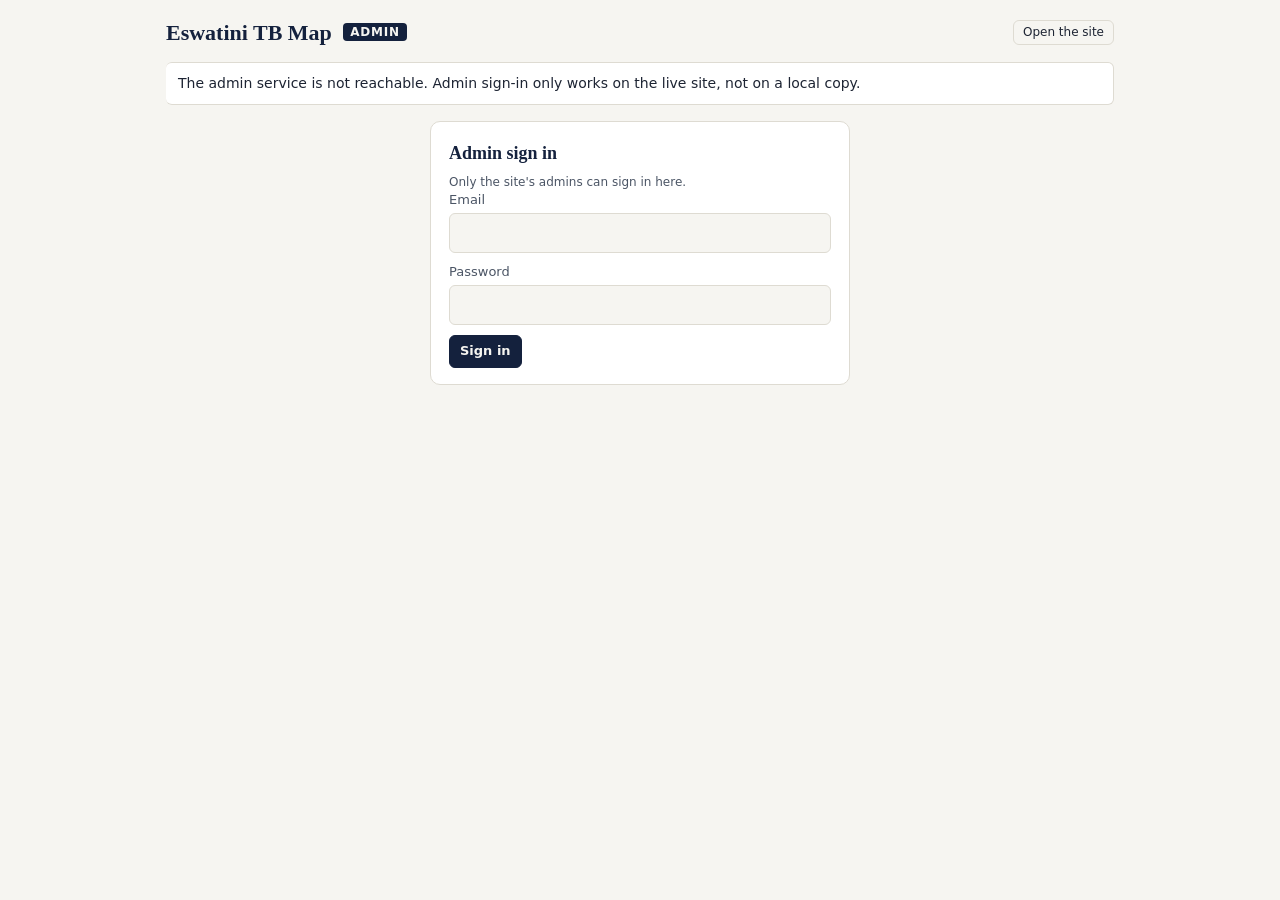
==== admin.html @ 9d804cab "Add an admin page: sign in, upload or type patients, admin-only downloads - /admin: email + password" ====
<!doctype html>
<html lang="en">
<head>
<meta charset="utf-8">
<meta name="viewport" content="width=device-width, initial-scale=1">
<meta name="robots" content="noindex, nofollow">
<meta name="theme-color" content="#ffffff" media="(prefers-color-scheme: light)">
<meta name="theme-color" content="#1c2027" media="(prefers-color-scheme: dark)">
<meta http-equiv="Content-Security-Policy" content="default-src 'self'; script-src 'self'; style-src 'self' 'unsafe-inline'; img-src 'self' data:; connect-src 'self'; object-src 'none'; base-uri 'self'; form-action 'none'">
<title>Admin - Eswatini TB Map</title>
<link rel="icon" href="assets/icons/icon-192.png">
<link rel="stylesheet" href="assets/app.css">
<link rel="stylesheet" href="assets/admin.css">
<script src="assets/tbdata.js" defer></script>
<script src="assets/tb-data.enc.js" defer></script>
<script src="assets/cohort-data.enc.js" defer></script>
<script src="assets/admin.js" defer></script>
</head>
<body class="admin">

<main class="ad-wrap">
  <header class="ad-top">
    <div>
      <h1>Eswatini TB Map <span>Admin</span></h1>
      <p class="ad-who" id="who" hidden></p>
    </div>
    <div class="ad-top-actions">
      <a class="btn btn-sm" href="./">Open the site</a>
      <button class="btn btn-sm" type="button" id="bLogout" hidden>Log out</button>
    </div>
  </header>

  <p class="ad-status" id="status" role="status" aria-live="polite" hidden></p>

  <!-- 1. sign in -->
  <form class="ad-card ad-narrow" id="loginForm" autocomplete="on" hidden>
    <h2>Admin sign in</h2>
    <p class="hint">Only the site's admins can sign in here.</p>
    <label>Email<input type="email" id="loginEmail" autocomplete="username" required></label>
    <label>Password<input type="password" id="loginPassword" autocomplete="current-password" required minlength="1"></label>
    <button class="btn btn-primary" type="submit" id="loginSubmit">Sign in</button>
    <p class="ad-error" id="loginError" role="alert" hidden></p>
  </form>

  <!-- 2. open the data with the viewer password -->
  <form class="ad-card ad-narrow" id="unlockForm" autocomplete="off" hidden>
    <h2>Open the data</h2>
    <p class="hint">Enter the viewer password (the one people use to open the map). Your browser decrypts the data here; it is never sent anywhere readable.</p>
    <label>Viewer password<input type="password" id="unlockPassword" required></label>
    <button class="btn btn-primary" type="submit" id="unlockSubmit">Open</button>
    <p class="ad-error" id="unlockError" role="alert" hidden></p>
  </form>

  <!-- 2b. one-time: combine the old map file and cohort file -->
  <section class="ad-card" id="combineCard" hidden>
    <h2>Combine the existing data (one time)</h2>
    <p class="hint">Today the map and the Charts tab read two separate files. This joins them into one dataset that both use, so every upload updates both. Each chart patient is matched to the map patient with the same details to get their location; any left over are placed near patients in the same area.</p>
    <form id="combineForm" autocomplete="off">
      <div class="ad-grid2">
        <label>Map password<input type="password" id="cbMapPw" required></label>
        <label>Charts (cohort) password<input type="password" id="cbCohortPw" placeholder="Leave empty if it is the same"></label>
      </div>
      <label>New viewer password for both <small>(at least 12 characters; leave empty to keep the map password)</small><input type="password" id="cbNewPw" minlength="12" autocomplete="new-password"></label>
      <label class="ad-check"><input type="checkbox" id="cbKeepMapOnly" checked> Keep map patients that have no match in the chart data (they appear in the charts with helminth "Unknown")</label>
      <button class="btn" type="submit" id="cbCheck">Check the match</button>
    </form>
    <div id="cbReport" hidden></div>
    <button class="btn btn-primary" type="button" id="cbSave" hidden>Save combined data</button>
    <p class="ad-error" id="cbError" role="alert" hidden></p>
  </section>

  <!-- 3. the admin tools -->
  <div id="tools" hidden>
    <section class="ad-card">
      <h2>Current data</h2>
      <div class="ad-stats" id="stats"></div>
      <p class="hint" id="updated"></p>
    </section>

    <section class="ad-card">
      <h2>Upload a CSV file</h2>
      <p class="hint">Columns: <code>participant_id, area, constituency, region, tb_type, hiv_status, gender, age, helminth, status, lat, lon</code>. <code>helminth</code>, <code>lat</code> and <code>lon</code> may be left empty; patients without a location are placed near others in the same area or constituency.</p>
      <div class="ad-row">
        <label class="btn" for="csvFile">Choose CSV file</label>
        <input type="file" id="csvFile" accept=".csv,text/csv" hidden>
        <button class="btn" type="button" id="bTemplate">Download CSV template</button>
        <span class="hint" id="csvName"></span>
      </div>
      <fieldset class="ad-mode">
        <legend>What should happen to the data already on the site?</legend>
        <label class="ad-check"><input type="radio" name="mode" value="append" checked> Add these patients to the existing data</label>
        <label class="ad-check"><input type="radio" name="mode" value="replace"> Replace all existing data with this file</label>
      </fieldset>
      <div id="csvPreview" hidden></div>
      <label class="ad-check" id="csvSkipWrap" hidden><input type="checkbox" id="csvSkip"> Save the valid rows and leave out the rows with problems</label>
      <button class="btn btn-primary" type="button" id="csvSave" disabled>Upload and update the site</button>
    </section>

    <section class="ad-card">
      <h2>Type in patients</h2>
      <form id="manualForm" autocomplete="off">
        <div class="ad-grid3">
          <label>Participant ID<input id="mId" required></label>
          <label>Region<input id="mRegion" list="dlRegion" required></label>
          <label>Constituency<input id="mCons" list="dlCons" required></label>
          <label>Area<input id="mArea" list="dlArea" required></label>
          <label>TB type<select id="mTb" required><option value="">Choose</option><option>DSTB</option><option>MDR-TB</option></select></label>
          <label>HIV status<select id="mHiv" required><option value="">Choose</option><option>Positive</option><option>Negative</option></select></label>
          <label>Gender<select id="mGender" required><option value="">Choose</option><option>Female</option><option>Male</option></select></label>
          <label>Age (years)<input id="mAge" type="number" min="0" max="120" step="1" required></label>
          <label>Helminth study<select id="mHelminth"><option value="">Unknown</option><option>Yes</option><option>No</option></select></label>
          <label>Outcome<select id="mStatus" required><option value="">Choose</option><option>Alive</option><option>Died</option></select></label>
          <label>Latitude <small>(optional)</small><input id="mLat" inputmode="decimal" placeholder="-26.3167"></label>
          <label>Longitude <small>(optional)</small><input id="mLon" inputmode="decimal" placeholder="31.1333"></label>
        </div>
        <datalist id="dlRegion"></datalist><datalist id="dlCons"></datalist><datalist id="dlArea"></datalist>
        <button class="btn" type="submit">Add to the list</button>
        <p class="ad-error" id="manualError" role="alert" hidden></p>
      </form>
      <div id="manualList" hidden></div>
      <button class="btn btn-primary" type="button" id="manualSave" hidden>Upload and update the site</button>
    </section>

    <section class="ad-card">
      <h2>Download the data</h2>
      <p class="hint">Full patient-level data. Keep downloaded files inside the organisation.</p>
      <div class="ad-row">
        <button class="btn" type="button" id="bDlCsv">Download all data (CSV)</button>
        <button class="btn" type="button" id="bDlJson">Download all data (JSON)</button>
      </div>
    </section>

    <section class="ad-card">
      <h2>Change the viewer password</h2>
      <p class="hint">Everyone who opens the map will need the new password. At least 12 characters.</p>
      <form id="pwForm" autocomplete="off" class="ad-grid2">
        <label>New viewer password<input type="password" id="pwNew" minlength="12" autocomplete="new-password" required></label>
        <label>Repeat it<input type="password" id="pwRepeat" minlength="12" autocomplete="new-password" required></label>
        <button class="btn" type="submit">Change password</button>
      </form>
      <p class="ad-error" id="pwError" role="alert" hidden></p>
    </section>
  </div>
</main>
</body>
</html>
---- assets/app.css ----
:root{
  --bg:#f6f5f1; --panel:#ffffff; --ink:#1d2433; --ink2:#4b5565; --ink3:#788091; --line:#dedbd2;
  --blue:#3b8bc4; --amber:#f2a33a; --red:#b3261e; --accent:#14213d; --focus:#2b6cb0;
  --font-serif:Georgia,"Times New Roman",serif;
  --font:system-ui,-apple-system,"Segoe UI",Roboto,Helvetica,Arial,sans-serif;
}
@media (prefers-color-scheme: dark){
  :root:not([data-theme="light"]){
    --bg:#14171c; --panel:#1c2027; --ink:#e8eaee; --ink2:#b4bac5; --ink3:#8a92a0; --line:#2e343e;
    --blue:#5aa5da; --amber:#f2b158; --red:#e0584f; --accent:#e8eaee; --focus:#7db3ea;
  }
}
:root[data-theme="dark"]{
  --bg:#14171c; --panel:#1c2027; --ink:#e8eaee; --ink2:#b4bac5; --ink3:#8a92a0; --line:#2e343e;
  --blue:#5aa5da; --amber:#f2b158; --red:#e0584f; --accent:#e8eaee; --focus:#7db3ea;
}
*{box-sizing:border-box}
html,body{height:100%}
body{margin:0;background:var(--bg);color:var(--ink);font:14px/1.45 var(--font)}
h1,h2,h3{font-family:var(--font-serif);font-weight:600;margin:0;color:var(--accent)}
button,select,input{font:inherit;color:inherit}
:focus-visible{outline:2px solid var(--focus);outline-offset:2px}

/* lock screen */
body.locked .app{display:none}
.lock{position:fixed;inset:0;display:grid;place-items:center;background:var(--bg);padding:16px;z-index:5000}
.lock-card{width:min(380px,100%);background:var(--panel);border:1px solid var(--line);border-radius:10px;padding:28px}
.lock-card h1{font-size:22px;margin-bottom:6px}
.lock-card p{color:var(--ink2);margin:0 0 16px}
.lock-card input{width:100%;padding:10px 12px;border:1px solid var(--line);border-radius:6px;background:var(--bg);margin-bottom:12px}
.lock-card button{width:100%;padding:10px;border:0;border-radius:6px;background:var(--accent);color:var(--bg);font-weight:600;cursor:pointer}
.lock-card button:disabled{opacity:.6;cursor:default}
.lock-error{color:var(--red);margin:10px 0 0 !important}

/* layout */
.app{display:grid;grid-template-columns:352px 1fr;height:100vh;height:100dvh}
.side{display:flex;flex-direction:column;min-height:0;background:var(--panel);border-right:1px solid var(--line)}
.side-scroll{overflow:auto;padding:18px 18px 12px;flex:1}
.mainwrap{display:flex;flex-direction:column;min-height:0;min-width:0}
.mapwrap{position:relative;min-height:0;flex:1}
.mapwrap[hidden],.charts[hidden]{display:none}
#map{position:absolute;inset:0;background:#e9f0f4}
h1{font-size:22px;line-height:1.2}
.sub{color:var(--ink2);margin:4px 0 14px;font-size:13px}
.banner{font-size:12px;color:var(--ink2);background:var(--bg);border:1px solid var(--line);border-radius:6px;padding:7px 9px;margin-bottom:14px}

.seg{display:grid;grid-template-columns:repeat(3,1fr);border:1px solid var(--line);border-radius:7px;overflow:hidden;margin-bottom:14px}
.seg button{background:transparent;border:0;padding:8px 4px;cursor:pointer;color:var(--ink2);font-size:13px;border-right:1px solid var(--line)}
.seg button:last-child{border-right:0}
.seg button[aria-pressed="true"]{background:var(--accent);color:var(--bg);font-weight:600}

.kpis{display:grid;grid-template-columns:repeat(4,1fr);gap:8px;margin-bottom:16px}
.kpi{border-top:2px solid var(--line);padding-top:6px}
.kpi b{display:block;font-size:22px;line-height:1.1;font-variant-numeric:tabular-nums}
.kpi span{font-size:11.5px;color:var(--ink2)}

.sec{font-size:12px;letter-spacing:.06em;text-transform:uppercase;color:var(--ink3);margin:16px 0 8px}
.filters{display:grid;grid-template-columns:1fr 1fr;gap:8px}
.filters label{display:block;font-size:12px;color:var(--ink2)}
.filters select{width:100%;margin-top:2px;padding:6px 8px;border:1px solid var(--line);border-radius:6px;background:var(--bg)}
.checks{display:grid;gap:6px;margin-top:10px}
.checks label{display:flex;gap:8px;align-items:center;font-size:13px;cursor:pointer}
.row{display:flex;gap:8px;flex-wrap:wrap;margin-top:10px}
.btn{border:1px solid var(--line);background:var(--bg);padding:6px 10px;border-radius:6px;cursor:pointer;font-size:13px}
.btn:hover{border-color:var(--ink3)}

.legend{display:grid;gap:6px;font-size:13px}
.legend .item{display:flex;align-items:center;gap:8px}
.dot{width:12px;height:12px;border-radius:50%;display:inline-block}
.sizes{display:flex;align-items:flex-end;gap:14px;margin-top:8px}
.sizes div{text-align:center;font-size:12px;color:var(--ink2)}
.sizes svg{display:block;margin:0 auto 2px}

.places{list-style:none;margin:0;padding:0}
.places li{margin:0}
.places button{width:100%;display:grid;grid-template-columns:1fr auto;gap:8px;align-items:center;text-align:left;border:0;background:transparent;padding:7px 4px;border-bottom:1px solid var(--line);cursor:pointer}
.places button:hover{background:var(--bg)}
.places .nm{font-size:13px}
.places .nm small{display:block;color:var(--ink3);font-size:11.5px}
.places .bar{display:flex;align-items:center;gap:8px;font-variant-numeric:tabular-nums;font-size:13px}
.places .bar i{display:block;height:6px;border-radius:3px;background:var(--blue)}
.foot{padding:10px 18px;border-top:1px solid var(--line);font-size:11.5px;color:var(--ink3)}

/* map overlays */
.leaflet-container{font:inherit}
.leaflet-popup-content{margin:12px 14px;min-width:210px;color:#1d2433;font-size:13px}
.pop h3{font-size:15px;margin-bottom:2px;color:#14213d}
.pop .meta{color:#4b5565;margin-bottom:8px}
.pop table{border-collapse:collapse;width:100%}
.pop td{padding:2px 0}
.pop td:last-child{text-align:right;font-variant-numeric:tabular-nums;font-weight:600}
.pop .areas{margin-top:8px;color:#4b5565;font-size:12px;max-height:110px;overflow:auto}
.pop .warn{margin-top:8px;font-size:11.5px;color:#788091;font-style:italic}
.mapnote{position:absolute;left:10px;bottom:10px;z-index:900;background:rgba(255,255,255,.92);color:#4b5565;border:1px solid #dedbd2;border-radius:6px;padding:5px 8px;font-size:11.5px;max-width:min(520px,70%)}

@media (max-width:860px){
  .app{grid-template-columns:1fr;grid-template-rows:auto 1fr;height:auto;min-height:100vh}
  .mainwrap{order:-1}
  .mapwrap{height:60vh;height:60dvh;min-height:300px;flex:none}
  .charts{max-height:none;overflow:visible;padding:0 14px 32px}
  /* On stacked layouts the left panel only controls the map, so it is hidden while the Charts tab is open. */
  body.tab-charts .side{display:none}
  .co-deck{position:static}
  .cohort section{scroll-margin-top:12px}
  .side{border-right:0}
  .side-scroll{overflow:visible}
}

/* lock screen extras */
.pw{display:flex;gap:6px;margin-bottom:12px}
.pw input{margin-bottom:0 !important}
.lock-card .pw .pw-toggle{width:auto;padding:0 12px;background:var(--bg);color:var(--ink2);border:1px solid var(--line);font-weight:400}
.lock-note{font-size:12px;margin:14px 0 0 !important;color:var(--ink3) !important}

/* sidebar extras */
.head{display:flex;justify-content:space-between;align-items:flex-start;gap:8px}
.btn-sm{padding:3px 9px;font-size:12px}
.hint{font-size:12px;color:var(--ink2);margin:6px 0 0;min-height:1em}
.chips{display:flex;flex-wrap:wrap;gap:6px;margin-bottom:8px}
.chips:empty{display:none}
.chip{display:inline-flex;align-items:center;gap:6px;border:1px solid var(--line);background:var(--bg);border-radius:999px;padding:2px 4px 2px 10px;font-size:12px}
.chip button{border:0;background:transparent;cursor:pointer;color:var(--ink2);padding:0 6px;font-size:14px;line-height:1}
.chip button:hover{color:var(--ink)}

/* tabs */
.tabbar{display:flex;align-items:flex-end;gap:10px;padding:8px 10px 0;background:var(--panel);border-bottom:1px solid var(--line)}
.tabs{display:flex;gap:2px}
.png-note{margin-left:auto;font-size:12px;color:var(--ink2);padding-bottom:9px;text-align:right}
.btn-png{margin-bottom:6px;white-space:nowrap}
.btn-png:disabled{opacity:.6;cursor:default}
@media (max-width:520px){.png-note{display:none}}
.tabs button{border:1px solid transparent;border-bottom:0;background:transparent;padding:7px 16px;border-radius:7px 7px 0 0;cursor:pointer;color:var(--ink2);font-size:13px;margin-bottom:-1px}
.tabs button[aria-selected="true"]{background:var(--bg);border-color:var(--line);color:var(--ink);font-weight:600}

/* charts tab: TB patient cohort dashboard (everything scoped to .cohort) */
.charts{overflow:auto;padding:0 20px 40px;flex:1;min-height:0}
.cohort{
  --co-surface-1:#fcfcfb; --co-surface-2:#ffffff; --co-plane:#f9f9f7;
  --co-text:#0b0b0b; --co-text-2:#52514e; --co-muted:#898781;
  --co-gridline:#e1e0d9; --co-baseline:#c3c2b7; --co-border:rgba(11,11,11,.10);
  --co-series-1:#2a78d6; --co-series-2:#eb6834; --co-series-3:#1baf7a; --co-series-4:#4a3aa7;
  --co-good:#0ca30c; --co-critical:#d03b3b; --co-tip-bg:#1a1a19; --co-tip-fg:#ffffff;
  background:var(--co-plane); color:var(--co-text);
}
@media (prefers-color-scheme: dark){
  :root:not([data-theme="light"]) .cohort, :root:not([data-theme="light"]) .co-tooltip{
    --co-surface-1:#1a1a19; --co-surface-2:#201f1e; --co-plane:#0d0d0d;
    --co-text:#ffffff; --co-text-2:#c3c2b7; --co-muted:#898781;
    --co-gridline:#2c2c2a; --co-baseline:#383835; --co-border:rgba(255,255,255,.10);
    --co-series-1:#3987e5; --co-series-2:#d95926; --co-series-3:#199e70; --co-series-4:#9085e9;
    --co-good:#0ca30c; --co-critical:#e66767; --co-tip-bg:#fcfcfb; --co-tip-fg:#0b0b0b;
  }
}
:root[data-theme="dark"] .cohort, :root[data-theme="dark"] .co-tooltip{
  --co-surface-1:#1a1a19; --co-surface-2:#201f1e; --co-plane:#0d0d0d;
  --co-text:#ffffff; --co-text-2:#c3c2b7; --co-muted:#898781;
  --co-gridline:#2c2c2a; --co-baseline:#383835; --co-border:rgba(255,255,255,.10);
  --co-series-1:#3987e5; --co-series-2:#d95926; --co-series-3:#199e70; --co-series-4:#9085e9;
  --co-good:#0ca30c; --co-critical:#e66767; --co-tip-bg:#fcfcfb; --co-tip-fg:#0b0b0b;
}
.cohort h2,.cohort h3,.cohort h4{font-family:Georgia,"Times New Roman",serif;font-weight:400;color:var(--co-text);margin:0}

/* cohort password form */
.co-lock{max-width:420px;margin:48px auto;background:var(--co-surface-2);border:1px solid var(--co-border);border-radius:6px;padding:24px}
.co-lock h2{font-size:20px;margin-bottom:6px}
.co-lock p{color:var(--co-text-2);font-size:13px;margin:0 0 14px}
.co-lock-row{display:flex;gap:8px}
.co-lock input{flex:1;min-width:0;padding:9px 10px;border-radius:4px;border:1px solid var(--co-border);background:var(--co-surface-1);color:var(--co-text);font:inherit}
.co-lock .btn{background:var(--co-series-1);border-color:var(--co-series-1);color:#fff}
.co-lock-error{color:var(--co-critical) !important;margin:10px 0 0 !important}
.co-lock[hidden],.co-wrap[hidden]{display:none}

.co-wrap{max-width:1220px;margin:0 auto;padding-top:20px}
.co-top h2{font-size:25px;letter-spacing:-.01em;margin-bottom:6px}
.co-sub{margin:0 0 14px;color:var(--co-text-2);font-size:14px;max-width:70ch}

.co-deck{position:sticky;top:0;z-index:20;background:var(--co-plane);padding:10px 0 12px;margin-bottom:14px;border-bottom:1px solid var(--co-border)}
.co-nav{display:flex;gap:14px;flex-wrap:wrap;margin-bottom:10px}
.co-nav button{border:0;background:none;padding:0 0 3px;font:inherit;font-size:12.5px;color:var(--co-text-2);cursor:pointer;border-bottom:1px solid transparent}
.co-nav button:hover{color:var(--co-text);border-bottom-color:var(--co-series-1)}
.co-filterbar{display:flex;gap:8px;align-items:center;flex-wrap:wrap;background:var(--co-surface-2);border:1px solid var(--co-border);border-radius:4px;padding:8px 10px}
.co-filterbar select,.co-filterbar input{padding:7px 9px;border-radius:3px;border:1px solid var(--co-border);background:var(--co-surface-1);color:var(--co-text);font:inherit;font-size:12.5px}
.co-filterbar input{flex:1 1 200px;min-width:150px}
.co-reset{padding:7px 12px;border-radius:3px;border:1px solid var(--co-border);background:transparent;color:var(--co-text-2);font:inherit;font-size:12.5px;cursor:pointer}
.co-reset:hover{color:var(--co-text);border-color:var(--co-series-1)}
.co-shown{margin-left:auto;font-size:12.5px;color:var(--co-muted);white-space:nowrap}

.cohort section{scroll-margin-top:130px}
.co-head{margin:30px 0 12px;padding-top:16px;border-top:1px solid var(--co-gridline)}
#coOverview .co-head{margin-top:4px;padding-top:0;border-top:0}
.co-head h3{font-size:19px;margin-bottom:3px}
.co-head p{margin:0;font-size:12.5px;color:var(--co-muted)}

.co-kpis{display:grid;grid-template-columns:repeat(6,1fr);gap:12px 0}
.co-stat{border-left:1px solid var(--co-border);padding:2px 16px}
.co-stat:first-child{border-left:0;padding-left:0}
.co-stat .label{color:var(--co-text-2);font-size:11.5px;text-transform:uppercase;letter-spacing:.04em;margin-bottom:6px}
.co-stat .value{font-size:26px;font-weight:600;letter-spacing:-.02em;font-variant-numeric:tabular-nums}
.co-stat .value.good{color:var(--co-good)}
.co-stat .value.critical{color:var(--co-critical)}
.co-stat .delta{font-size:12px;color:var(--co-muted);margin-top:4px}
@media (max-width:1100px){.co-kpis{grid-template-columns:repeat(3,1fr)}.co-stat:nth-child(3n+1){border-left:0;padding-left:0}}
@media (max-width:560px){.co-kpis{grid-template-columns:repeat(2,1fr)}.co-stat:nth-child(3n+1){border-left:1px solid var(--co-border);padding-left:16px}.co-stat:nth-child(2n+1){border-left:0;padding-left:0}}

.co-grid2{display:grid;grid-template-columns:1fr 1fr;gap:16px}
.co-grid4{display:grid;grid-template-columns:repeat(4,1fr);gap:16px}
@media (max-width:1100px){.co-grid2{grid-template-columns:1fr}.co-grid4{grid-template-columns:repeat(2,1fr)}}
@media (max-width:520px){.co-grid4{grid-template-columns:1fr}}
.co-card{background:var(--co-surface-2);border:1px solid var(--co-border);border-radius:4px;padding:16px 18px 14px;margin:0 0 16px;min-width:0}
.co-card h4{font-size:16px;margin-bottom:3px}
.co-cap{font-size:12px;color:var(--co-muted);margin:0 0 12px}

.co-legend{display:flex;gap:12px;margin-bottom:10px;flex-wrap:wrap}
.co-legend .item{display:flex;align-items:center;gap:6px;font-size:12.5px;color:var(--co-text-2);background:none;border:0;font:inherit;padding:2px 4px;border-radius:5px}
.co-legend button.item{cursor:pointer}
.co-legend button.item:hover{background:var(--co-plane)}
.co-legend .item.off{opacity:.35}
.cohort .swatch{width:10px;height:10px;border-radius:2px;display:inline-block;flex:0 0 auto}

.co-barlist{display:flex;flex-direction:column;gap:4px}
.co-barrow{display:grid;grid-template-columns:150px 1fr auto;align-items:center;gap:8px;min-height:24px}
.co-barrow .rlabel{font-size:12.5px;color:var(--co-text-2);text-align:right;white-space:nowrap;overflow:hidden;text-overflow:ellipsis}
.co-barrow .track{position:relative;height:20px}
.co-barrow .bseg{position:absolute;top:0;height:20px;border-radius:4px;cursor:pointer;box-shadow:0 0 0 1px var(--co-surface-2)}
.co-barrow .bseg:hover,.co-barrow .bseg:focus-visible{filter:brightness(1.12);outline:none}
.co-barrow .val{font-size:12.5px;color:var(--co-text-2);font-variant-numeric:tabular-nums;white-space:nowrap;text-align:right}
@media (max-width:520px){.co-barrow{grid-template-columns:96px 1fr auto}}

.co-tview{margin-top:10px}
.co-tview summary{cursor:pointer;font-size:12px;color:var(--co-text-2)}
.co-tview table{width:100%;border-collapse:collapse;margin-top:8px;font-size:12.5px}
.co-tview th,.co-tview td{text-align:left;padding:5px 8px;border-bottom:1px solid var(--co-gridline)}
.co-tview th{color:var(--co-muted);font-weight:500}
.co-tview td{font-variant-numeric:tabular-nums}

.co-hist{display:flex;align-items:flex-end;gap:10px;height:160px;padding-top:20px}
.co-hist .col{flex:1;display:flex;flex-direction:column;align-items:center;justify-content:flex-end;height:100%}
.co-hist .bar{width:100%;max-width:46px;border-radius:4px 4px 0 0;background:var(--co-series-1);position:relative;cursor:pointer}
.co-hist .bar:hover,.co-hist .bar:focus-visible{filter:brightness(1.12);outline:none}
.co-hist .n{position:absolute;top:-18px;left:0;right:0;text-align:center;font-size:11.5px;color:var(--co-text-2)}
.co-hist .glabel{margin-top:8px;font-size:11.5px;color:var(--co-muted)}

.co-pie{display:flex;gap:22px;align-items:center;flex-wrap:wrap}
.co-pie svg{flex:0 0 auto}
.co-pie .pielegend{display:flex;flex-direction:column;gap:6px;flex:1;min-width:150px}
.co-pie .prow{display:flex;align-items:center;gap:8px;font:inherit;font-size:12.5px;color:var(--co-text-2);background:none;border:0;padding:3px 4px;border-radius:4px;cursor:pointer;text-align:left}
.co-pie .prow:hover{background:var(--co-plane)}
.co-pie .prow .n{margin-left:auto;font-variant-numeric:tabular-nums;color:var(--co-text)}
.co-pie .prow.off{opacity:.35}
.cohort path.slice{cursor:pointer}
.cohort path.slice:hover,.cohort path.slice:focus-visible{filter:brightness(1.1);outline:none}

.co-meter{text-align:center}
.co-meter svg{display:block;margin:0 auto}
.co-meter .mval{font-size:22px;font-weight:600;font-variant-numeric:tabular-nums}
.co-meter .mlabel{font-size:12px;color:var(--co-text-2);margin-top:6px}
.co-meter .msub{font-size:11px;color:var(--co-muted)}

.co-net{border:1px solid var(--co-border);border-radius:8px;background:var(--co-surface-1);overflow:hidden}
.co-net svg{display:block;width:100%;height:auto;touch-action:pan-x pan-y}
.co-net-node circle{cursor:grab}
.co-net-link{stroke-opacity:.5}
.co-net-labelbg{fill:var(--co-surface-1);opacity:.85}
.co-net-hub{font-size:11.5px;font-weight:600;fill:var(--co-text);pointer-events:none}
.co-net-empty{fill:var(--co-muted);font-size:13px}
.co-net-hint{margin:8px 0 0}

.co-table-scroll{max-height:520px;overflow:auto;border:1px solid var(--co-border);border-radius:8px}
.co-datatable{width:100%;border-collapse:collapse;font-size:13px}
.co-datatable thead th{text-align:left;border-bottom:1px solid var(--co-baseline);position:sticky;top:0;background:var(--co-surface-2);padding:0}
.co-datatable thead th button{width:100%;text-align:left;padding:8px 10px;background:none;border:0;font:inherit;font-weight:600;color:var(--co-text-2);cursor:pointer;white-space:nowrap}
.co-datatable thead th button:hover{color:var(--co-text)}
.co-datatable .arrow{font-size:10px;color:var(--co-muted)}
.co-datatable tbody td{padding:7px 10px;border-bottom:1px solid var(--co-gridline);white-space:nowrap;font-variant-numeric:tabular-nums}
.co-datatable tbody tr:hover{background:var(--co-plane)}
.co-pill{display:inline-flex;align-items:center;gap:5px;font-size:12.5px}
.co-pill::before{content:"";width:7px;height:7px;border-radius:50%;display:inline-block}
.co-pill.alive{color:var(--co-good)}
.co-pill.alive::before{background:var(--co-good)}
.co-pill.died{color:var(--co-critical)}
.co-pill.died::before{background:var(--co-critical)}

.co-tooltip{
  --co-tip-bg:#1a1a19; --co-tip-fg:#ffffff;
  position:fixed;z-index:6000;pointer-events:none;background:var(--co-tip-bg);color:var(--co-tip-fg);border-radius:8px;padding:8px 10px;font-size:12.5px;
  box-shadow:0 4px 16px rgba(0,0,0,.25);max-width:240px;opacity:0;transform:translateY(4px);transition:opacity .08s,transform .08s}
.co-tooltip.show{opacity:1;transform:translateY(0)}
.co-tooltip .t-title{font-weight:600;margin-bottom:3px}
.co-tooltip .t-row{display:flex;align-items:center;gap:6px}
.co-tooltip .t-key{width:9px;height:3px;border-radius:2px;flex:0 0 auto}
.co-tooltip .t-val{font-weight:600;margin-left:auto;padding-left:10px}

/* phones held sideways: keep the map usable but leave a strip to scroll the page */
@media (max-width:860px) and (orientation:landscape) and (max-height:500px){
  .mapwrap{height:78vh;height:78dvh;min-height:240px}
}
/* tablets in portrait: use the width for the panel under the map */
@media (min-width:600px) and (max-width:860px){
  .filters{grid-template-columns:repeat(3,1fr)}
  .side-scroll{padding:18px 24px 12px}
}
/* touch screens: bigger targets */
@media (pointer:coarse){
  .btn{min-height:40px}
  .btn-sm{min-height:34px}
  .tabs button{padding:10px 18px}
  .filters select{min-height:40px}
  .seg button{padding:11px 4px}
  .co-nav{gap:6px 14px}
  .co-nav button{padding:8px 2px}
  .co-filterbar select,.co-filterbar input,.co-reset{min-height:40px}
  .co-legend .item,.co-pie .prow{padding:6px 6px}
  .co-tview summary{padding:6px 0}
  .leaflet-touch .leaflet-bar a{width:36px;height:36px;line-height:36px}
}
.admin-only[hidden]{display:none !important}
---- assets/admin.css ----
/* Admin page (uses the colour tokens from app.css) */
body.admin{min-height:100vh;min-height:100dvh}
.ad-wrap{max-width:980px;margin:0 auto;padding:20px 16px 60px}
.ad-top{display:flex;justify-content:space-between;align-items:flex-start;gap:12px;margin-bottom:16px;flex-wrap:wrap}
.ad-top h1{font-size:22px}
.ad-top h1 span{font-family:var(--font);font-size:12px;font-weight:600;letter-spacing:.06em;text-transform:uppercase;color:var(--bg);background:var(--accent);border-radius:4px;padding:2px 7px;margin-left:6px;vertical-align:4px}
.ad-who{margin:4px 0 0;color:var(--ink2);font-size:13px}
.ad-top-actions{display:flex;gap:8px;align-items:center}
.ad-top-actions a{color:inherit;text-decoration:none}
.ad-card{background:var(--panel);border:1px solid var(--line);border-radius:10px;padding:18px 18px 16px;margin-bottom:16px}
.ad-card h2{font-size:18px;margin-bottom:8px}
.ad-narrow{max-width:420px;margin-left:auto;margin-right:auto}
.ad-card label{display:block;font-size:13px;color:var(--ink2);margin:0 0 10px}
.ad-card label small{color:var(--ink3)}
.ad-card input:not([type=checkbox]):not([type=radio]):not([type=file]),.ad-card select{display:block;width:100%;margin-top:3px;padding:9px 10px;border:1px solid var(--line);border-radius:6px;background:var(--bg);color:var(--ink);font:inherit;min-height:40px}
.ad-card code{font-size:12px;background:var(--bg);border:1px solid var(--line);border-radius:4px;padding:1px 4px;word-break:break-word}
.ad-check{display:flex !important;gap:8px;align-items:flex-start;color:var(--ink) !important;cursor:pointer}
.ad-check input{margin-top:3px}
.ad-mode{border:1px solid var(--line);border-radius:8px;padding:10px 12px 2px;margin:12px 0}
.ad-mode legend{font-size:13px;color:var(--ink2);padding:0 4px}
.ad-row{display:flex;gap:8px;flex-wrap:wrap;align-items:center;margin:10px 0}
.ad-row .btn{margin:0}
.ad-grid2{display:grid;grid-template-columns:1fr 1fr;gap:0 14px;align-items:end}
.ad-grid3{display:grid;grid-template-columns:repeat(3,1fr);gap:0 14px}
@media (max-width:700px){.ad-grid3{grid-template-columns:1fr 1fr}}
@media (max-width:480px){.ad-grid2,.ad-grid3{grid-template-columns:1fr}}
.btn-primary{background:var(--accent);color:var(--bg);border-color:var(--accent);font-weight:600}
.btn-primary:hover{border-color:var(--accent);filter:brightness(1.08)}
.btn:disabled{opacity:.55;cursor:default}
.ad-error{color:var(--red);font-size:13px;margin:10px 0 0}
.ad-status{border:1px solid var(--line);border-left:3px solid var(--good);background:var(--panel);border-radius:6px;padding:10px 12px;margin:0 0 16px;font-size:14px}
.ad-status.bad{border-left-color:var(--red)}
.ad-stats{display:grid;grid-template-columns:repeat(auto-fill,minmax(130px,1fr));gap:10px;margin-bottom:6px}
.ad-stats div{border-top:2px solid var(--line);padding-top:6px}
.ad-stats b{display:block;font-size:22px;font-variant-numeric:tabular-nums}
.ad-stats span{font-size:12px;color:var(--ink2)}
.ad-table-wrap{overflow:auto;max-height:340px;border:1px solid var(--line);border-radius:8px;margin:10px 0}
.ad-table{border-collapse:collapse;width:100%;font-size:12.5px}
.ad-table th,.ad-table td{padding:6px 8px;border-bottom:1px solid var(--line);text-align:left;white-space:nowrap}
.ad-table th{position:sticky;top:0;background:var(--panel);color:var(--ink2);font-weight:600}
.ad-table td.est{color:var(--ink3);font-style:italic}
.ad-table button{border:0;background:none;color:var(--red);cursor:pointer;font:inherit;padding:2px 6px}
.ad-problems{margin:8px 0;padding-left:18px;font-size:13px;color:var(--red);max-height:220px;overflow:auto}
.ad-problems li{margin:2px 0}
.ad-ok{color:var(--good);font-weight:600}
.ad-report{font-size:14px;margin:12px 0}
.ad-report li{margin:3px 0}
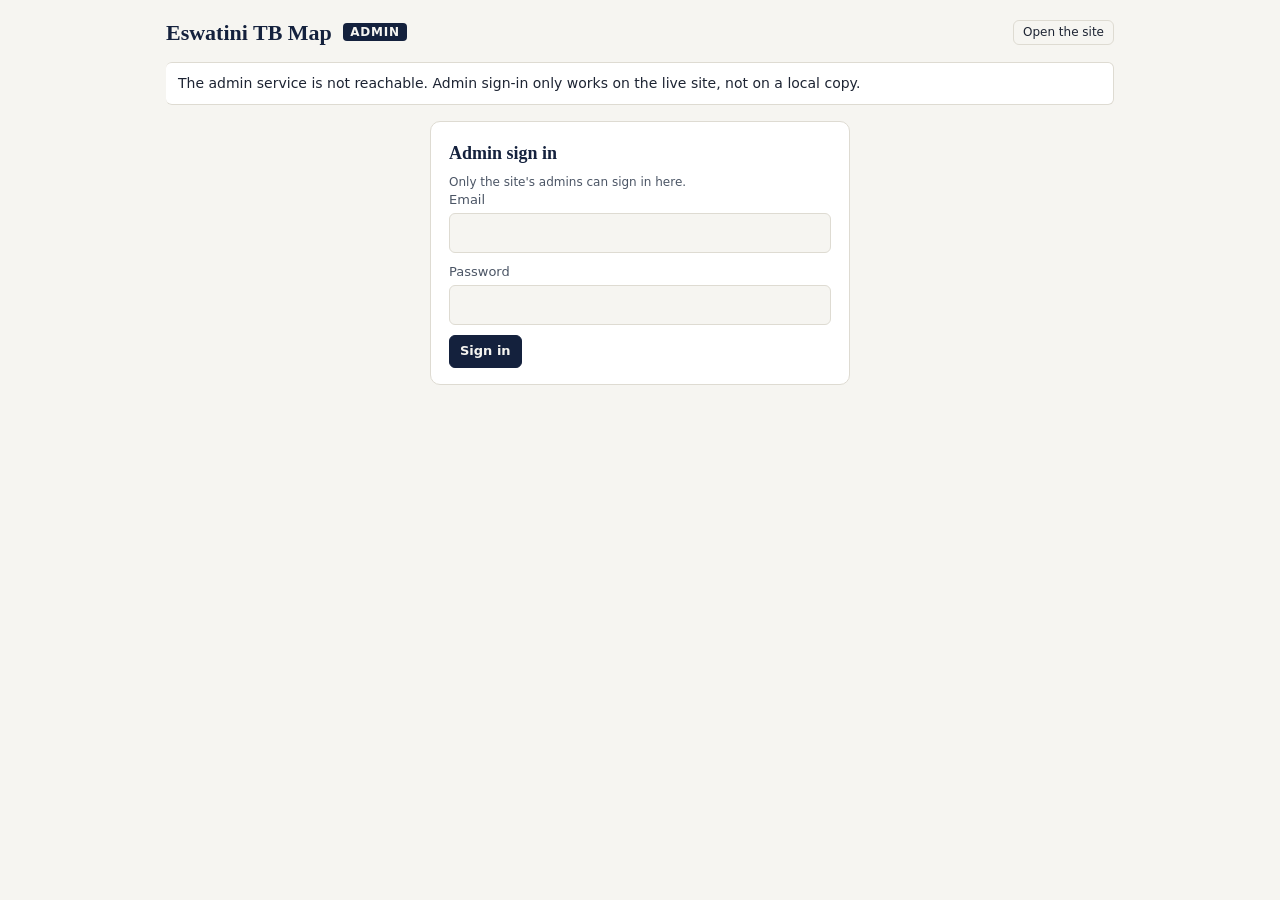
==== commit 296be5b9: "Email all admins the new viewer password when it changes - api/_mail.js sends through Gmail (smtp.gm" ====
--- a/admin.html
+++ b/admin.html
@@ -132,7 +132,7 @@
 
     <section class="ad-card">
       <h2>Change the viewer password</h2>
-      <p class="hint">Everyone who opens the map will need the new password. At least 12 characters.</p>
+      <p class="hint">Everyone who opens the map will need the new password. At least 12 characters. <span id="pwEmailNote"></span></p>
       <form id="pwForm" autocomplete="off" class="ad-grid2">
         <label>New viewer password<input type="password" id="pwNew" minlength="12" autocomplete="new-password" required></label>
         <label>Repeat it<input type="password" id="pwRepeat" minlength="12" autocomplete="new-password" required></label>
--- a/assets/app.css
+++ b/assets/app.css
@@ -265,20 +265,6 @@
 .co-net-empty{fill:var(--co-muted);font-size:13px}
 .co-net-hint{margin:8px 0 0}
 
-.co-table-scroll{max-height:520px;overflow:auto;border:1px solid var(--co-border);border-radius:8px}
-.co-datatable{width:100%;border-collapse:collapse;font-size:13px}
-.co-datatable thead th{text-align:left;border-bottom:1px solid var(--co-baseline);position:sticky;top:0;background:var(--co-surface-2);padding:0}
-.co-datatable thead th button{width:100%;text-align:left;padding:8px 10px;background:none;border:0;font:inherit;font-weight:600;color:var(--co-text-2);cursor:pointer;white-space:nowrap}
-.co-datatable thead th button:hover{color:var(--co-text)}
-.co-datatable .arrow{font-size:10px;color:var(--co-muted)}
-.co-datatable tbody td{padding:7px 10px;border-bottom:1px solid var(--co-gridline);white-space:nowrap;font-variant-numeric:tabular-nums}
-.co-datatable tbody tr:hover{background:var(--co-plane)}
-.co-pill{display:inline-flex;align-items:center;gap:5px;font-size:12.5px}
-.co-pill::before{content:"";width:7px;height:7px;border-radius:50%;display:inline-block}
-.co-pill.alive{color:var(--co-good)}
-.co-pill.alive::before{background:var(--co-good)}
-.co-pill.died{color:var(--co-critical)}
-.co-pill.died::before{background:var(--co-critical)}
 
 .co-tooltip{
   --co-tip-bg:#1a1a19; --co-tip-fg:#ffffff;
